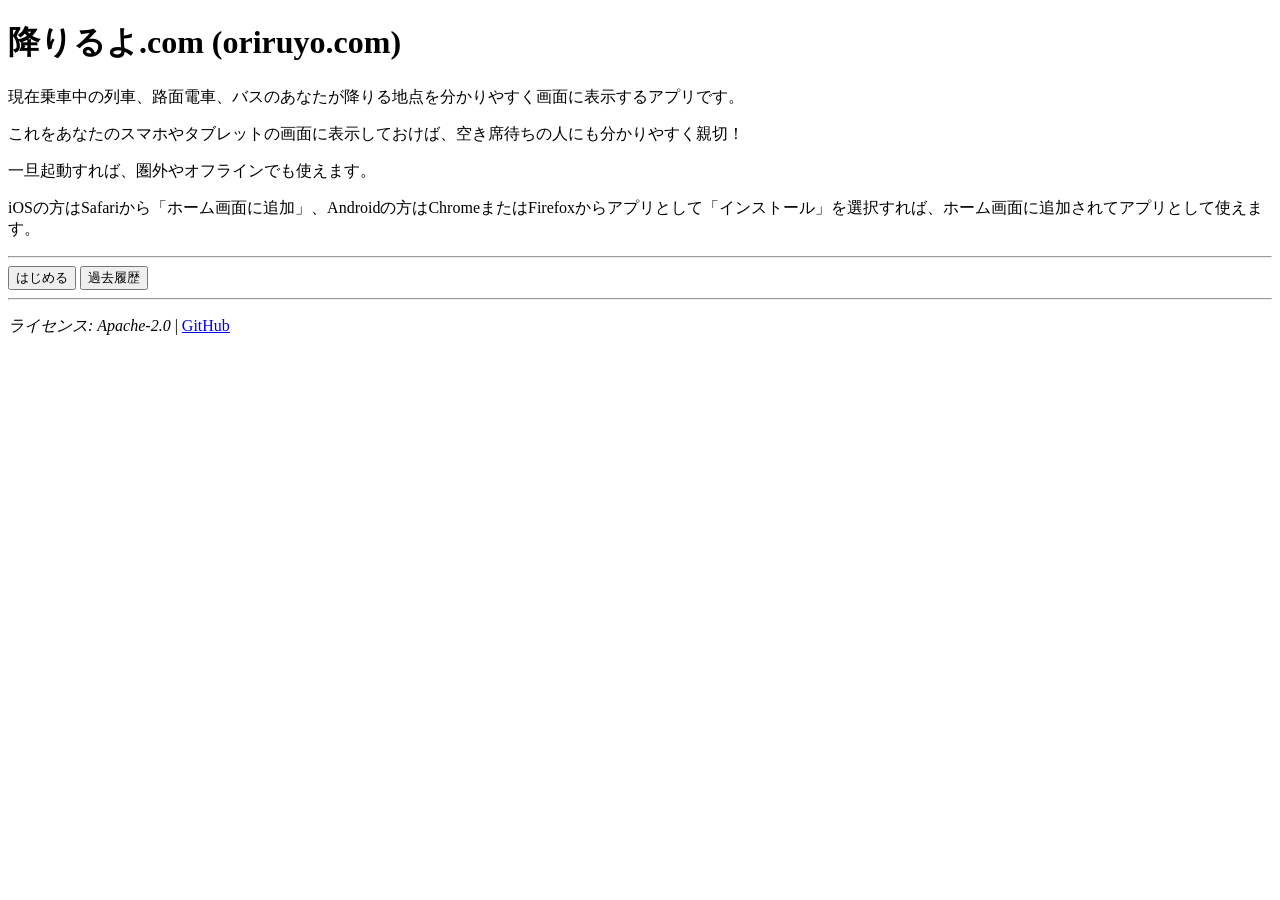
==== public/index.html @ 302afe2f "github actions Signed-off-by: metastable-void <mori@menhera.ad.jp>" ====
<!DOCTYPE html>
<html lang="ja">
<head>
<meta charset="utf-8">
<title>降りるよ.com</title>
<link rel="stylesheet" href="/main.css">
<meta name="viewport" content="width=device-width, initial-scale=1.0">
<link rel="canonical" href="https://oriruyo.com/">
<meta name="robots" content="index, follow">
<link rel="icon" href="/icon.png">
<link rel="apple-touch-icon" href="/icon-192.png">
<link rel="manifest" href="/manifest.webmanifest">
<meta name="theme-color" content="#3792AD">
<meta name="apple-mobile-web-app-capable" content="yes">
<meta name="apple-mobile-web-app-title" content="降りるよ">
<meta name="description" content="現在乗車中の列車、路面電車、バスのあなたが降りる地点を分かりやすく画面に表示するアプリです。">
<meta property="og:description" content="現在乗車中の列車、路面電車、バスのあなたが降りる地点を分かりやすく画面に表示するアプリです。">
<meta property="og:title" content="降りるよ.com">
<meta property="og:url" content="https://oriruyo.com/">
<meta property="og:site_name" content="降りるよ">
<meta property="og:type" content="website">
<meta property="og:image" content="https://oriruyo.com/icon.png">
<meta name="twitter:card" content="summary">
<meta http-equiv="Content-Security-Policy" content="default-src 'none'; style-src 'self'; script-src 'self'; worker-src 'self'; manifest-src 'self'; font-src 'self'; img-src 'self'; base-uri 'none';">
<script src="/main.js" defer></script>
</head>
<body>
<div id="views">
<div class="view" data-route-name="root">
<h1>降りるよ.com (oriruyo.com)</h1>
<p>現在乗車中の列車、路面電車、バスのあなたが降りる地点を分かりやすく画面に表示するアプリです。</p>
<p>これをあなたのスマホやタブレットの画面に表示しておけば、空き席待ちの人にも分かりやすく親切！</p>
<p>一旦起動すれば、圏外やオフラインでも使えます。</p>
<p>iOSの方はSafariから「ホーム画面に追加」、Androidの方はChromeまたはFirefoxからアプリとして「インストール」を選択すれば、ホーム画面に追加されてアプリとして使えます。</p>
<hr>
<button id="button-start" class="action-button">はじめる</button>
<button id="button-history" class="action-button">過去履歴</button>
<hr>
<p><em>ライセンス: Apache-2.0</em> | <a href="https://github.com/menhera-org/oriruyo.com">GitHub</a></p>
</div>
<div class="view" data-route-name="configure" hidden>
<h1>降車地を入力</h1>
<form id="configure-form">
<div>
    <label for="input-line-for">路線・行き先</label>
    <input required autocomplete="off" type="text" id="input-line-for" name="line_for" placeholder="学07 東大構内 行き">
</div>
<div>
    <label for="input-dest">降りる地点</label>
    <input required autocomplete="off" type="text" id="input-dest" name="dest" placeholder="龍岡門">
</div>
<div>
    <label for="input-kind">降りる地点の種類</label>
    <select autocomplete="off" id="input-kind" name="kind">
        <option selected value="train-station">列車駅</option>
        <option value="tram-stop">電停</option>
        <option value="bus-stop">バス停</option>
        <option value="other">その他の地点</option>
    </select>
</div>
<button type="submit" id="button-configure" class="action-button">設定・表示</button>
</form>
<hr>
<p><a href="#/">戻る</a></p>
</div>
<div class="view" data-route-name="display" hidden>
<div id="display-kind">私の降りる<span id="display-kind-value"></span>は：</div>
<div id="display-line-for"></div>
<div id="display-dest"></div>
<div id="display-credit">降りるよ.com</div>
<hr>
<p><a href="#/">戻る</a> | ＊スマホは横画面がおすすめ！</p>
</div>
<div class="view" data-route-name="history" hidden>
<h1>過去履歴</h1>
<ol id="history-list"></ol>
<hr>
<p><a href="#/">戻る</a></p>
</div>
<div class="view" data-route-name="not-found" hidden>
<h1>降りるよ.com (oriruyo.com)</h1>
<h2>ページが見つかりません</h2>
<hr>
<p><a href="#/">戻る</a></p>
</div>
</div>
</body>
</html>
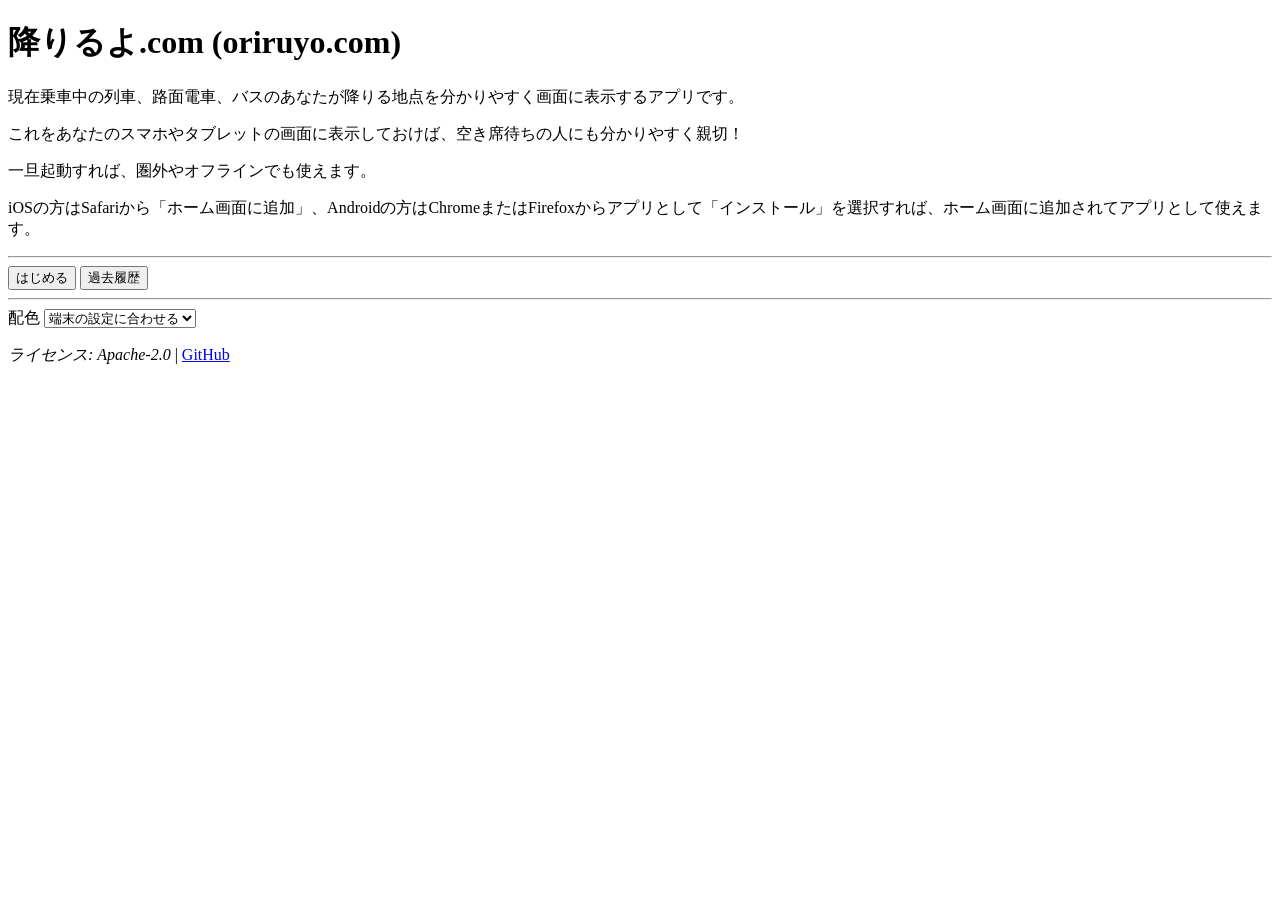
==== commit f84691a5: "themes Signed-off-by: metastable-void <mori@menhera.ad.jp>" ====
--- a/public/index.html
+++ b/public/index.html
@@ -10,7 +10,7 @@
 <link rel="icon" href="/icon.png">
 <link rel="apple-touch-icon" href="/icon-192.png">
 <link rel="manifest" href="/manifest.webmanifest">
-<meta name="theme-color" content="#3792AD">
+<meta name="theme-color" content="#f1f7f9">
 <meta name="apple-mobile-web-app-capable" content="yes">
 <meta name="apple-mobile-web-app-title" content="降りるよ">
 <meta name="description" content="現在乗車中の列車、路面電車、バスのあなたが降りる地点を分かりやすく画面に表示するアプリです。">
@@ -36,6 +36,14 @@
 <button id="button-start" class="action-button">はじめる</button>
 <button id="button-history" class="action-button">過去履歴</button>
 <hr>
+<div id="theme-control">
+<label for="theme-select">配色</label>
+<select id="theme-select">
+    <option value="system">端末の設定に合わせる</option>
+    <option value="light">ライト</option>
+    <option value="dark">ダーク</option>
+</select>
+</div>
 <p><em>ライセンス: Apache-2.0</em> | <a href="https://github.com/menhera-org/oriruyo.com">GitHub</a></p>
 </div>
 <div class="view" data-route-name="configure" hidden>
@@ -61,7 +69,7 @@
 <button type="submit" id="button-configure" class="action-button">設定・表示</button>
 </form>
 <hr>
-<p><a href="#/">戻る</a></p>
+<p><a href="#/">戻る</a> | <a href="#/history">過去履歴</a></p>
 </div>
 <div class="view" data-route-name="display" hidden>
 <div id="display-kind">私の降りる<span id="display-kind-value"></span>は：</div>
@@ -69,7 +77,7 @@
 <div id="display-dest"></div>
 <div id="display-credit">降りるよ.com</div>
 <hr>
-<p><a href="#/">戻る</a> | ＊スマホは横画面がおすすめ！</p>
+<p><a href="#/">戻る</a> | <a href="#/history">過去履歴</a> | ＊スマホは横画面がおすすめ！</p>
 </div>
 <div class="view" data-route-name="history" hidden>
 <h1>過去履歴</h1>
